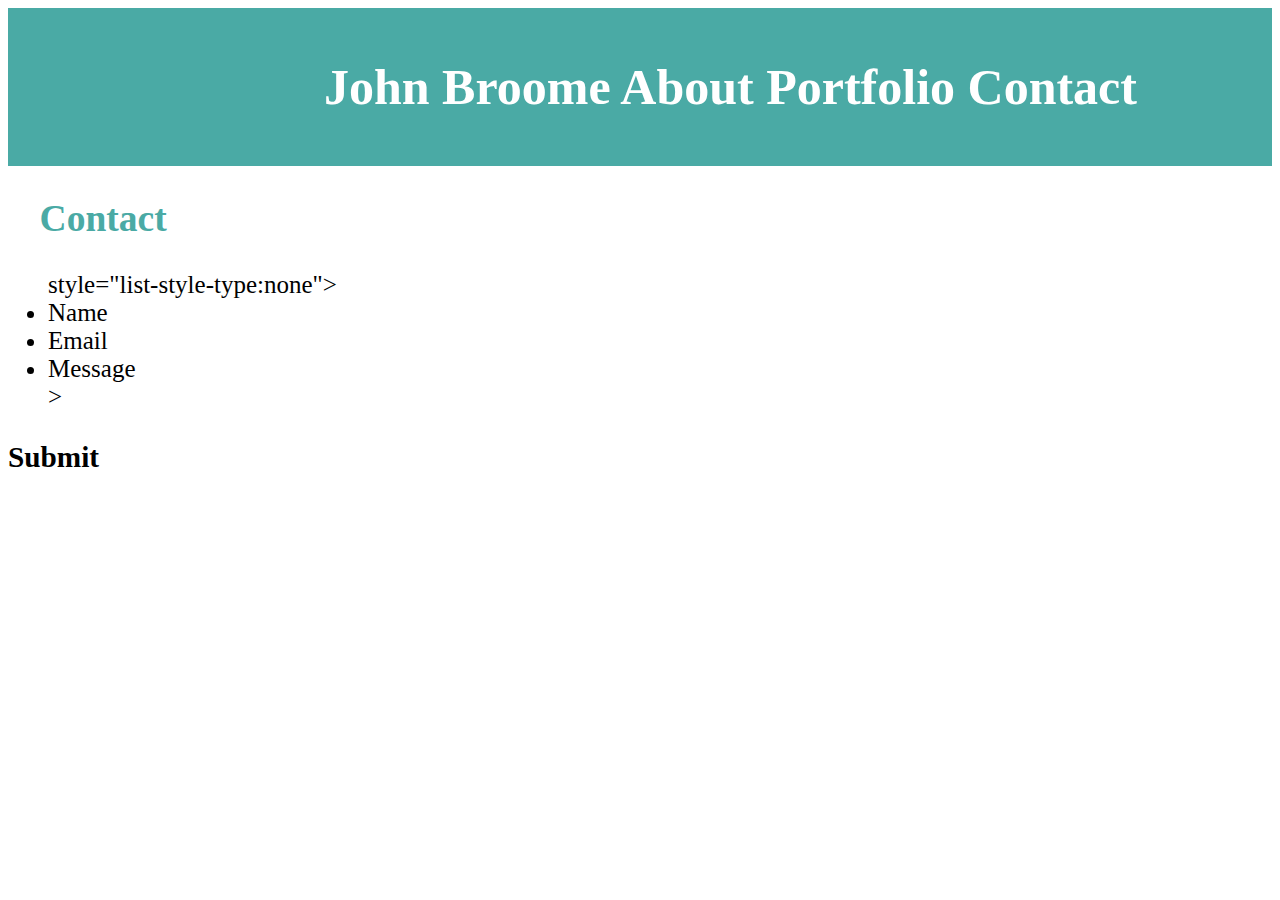
==== contact.html @ c04045d1 "First Save" ====
<!DOCTYPE html>
<html lang="en">
<head>
    <meta charset="UTF-8">
    <meta name="viewport" content="width=device-width, initial-scale=1.0">
    <meta http-equiv="X-UA-Compatible" content="ie=edge">
    <title>Contact</title>
    <link rel="stylesheet" type="text/css" href="assets/css.css">
</head>
<body>
    <header>
        <h1>
            John Broome
            About
            Portfolio
            Contact
        </h1>
    </header>
    <div class="container">
        <h2>
            Contact
        </h2>
            <ul> style="list-style-type:none">
            <li>Name</li> 
            <li>Email</li>
            <li>Message</li>>
            </ul>
        <h3>
           <a href-"#">Submit</a> 
        </h3>

    </div>
</body>
</html>
---- assets/css.css ----
body {
font-size: 25px;
}

h1 {
    font-family: 'Georgia', Times, Times New Roman, serif;
    font-size: 50px;
    background-color: #4aaaa5;
    color: white;
    border-color: #cccccc;
    margin: 0;
    padding-top: 50px;
    padding-bottom: 50px;
    padding-left: 25%;

}

h2 {
    color: #4aaaa5;
    margin-left: 2.5%;
    }

image {
    float: left;
}

p {
    font-size: 20px;
    color: #777777;
    font-family: 'Arial', 'Helvetica Neue', Helvetica, sans-serif;
    float: right;
}
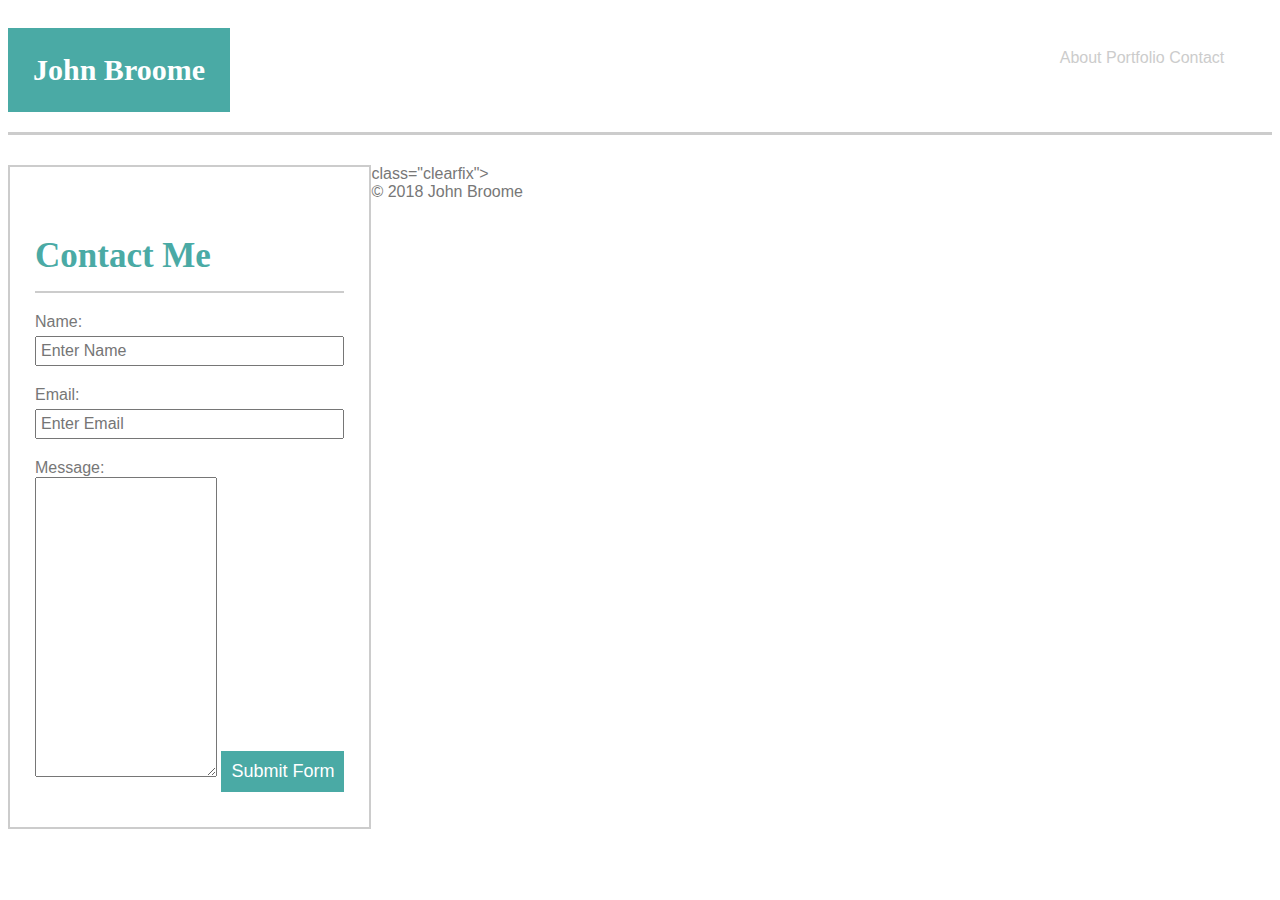
==== commit 5fa05eed: "total reset with new html and divs" ====
--- a/contact.html
+++ b/contact.html
@@ -4,31 +4,56 @@
     <meta charset="UTF-8">
     <meta name="viewport" content="width=device-width, initial-scale=1.0">
     <meta http-equiv="X-UA-Compatible" content="ie=edge">
-    <title>Contact</title>
-    <link rel="stylesheet" type="text/css" href="assets/css.css">
+    <title>Document</title>
+    <link rel="stylesheet" href="./assets/css.reset.css">
+    <link rel="stylesheet" href="./assets/css.css">
 </head>
 <body>
     <header>
-        <h1>
-            John Broome
-            About
-            Portfolio
-            Contact
-        </h1>
+        <div class="wrapper">
+            <h1>John Broome</h1>
+            <nav>
+                <ul>
+                    <li><a href =index.html">About</a> </li>
+                    <li><a href =portfolio.html">Portfolio</a> </li>
+                    <li><a href =contact.html">Contact</a> </li>
+                </ul>
+            </nav>
+
+
+        </div>
     </header>
-    <div class="container">
-        <h2>
-            Contact
-        </h2>
-            <ul> style="list-style-type:none">
-            <li>Name</li> 
-            <li>Email</li>
-            <li>Message</li>>
-            </ul>
-        <h3>
-           <a href-"#">Submit</a> 
-        </h3>
+
+    <div class="wrapper">
+        <section id="left-column">
+            <h2>
+                Contact Me
+            </h2>
+           <form>
+            <label for="name">Name:</label>
+            <input type="text" name="name" id="form-name" placeholder="Enter Name">
+
+            <label for="email">Email:</label>
+            <input type="email" name="email" id="form-email" placeholder="Enter Email">
+           
+            <label for="message">Message:</label>
+            <textarea name="message" id="form-message"></textarea>
+            
+            <button type="submit"> Submit Form</button>
+            </form>
+
+              
+        </section>
+        
 
     </div>
+    
+    <div> class="clearfix"></div>
+
+
+    <footer>
+        &copy; 2018 John Broome
+    </footer>
+
 </body>
 </html>--- a/assets/css.css
+++ b/assets/css.css
@@ -1,33 +1,156 @@
+* {
+    box-sizing: border-box;
+}
+
 body {
-font-size: 25px;
+    background-image: repeat;
+    background-image: "https://assets.awwwards.com/awards/images/2015/04/pattern.jpg";
+    font-family: 'Arial', 'Helvetica Neue', Helvetica, sans-serif;
+    overflow: auto;
+    color: #777777;
+
+}
+
+h1, h2, h3, h4, h5, h6 {
+    font-family: Georgia, 'Times New Roman', Times, serif;
+    color: #4aaaa5;
+    font-weight: bold;
+}
+
+header {
+    background: white;
+    border-bottom: 3px solid #ccc;
+    margin-bottom: 30px;
 }
 
 h1 {
-    font-family: 'Georgia', Times, Times New Roman, serif;
-    font-size: 50px;
-    background-color: #4aaaa5;
+    background: #4aaaa5;
     color: white;
-    border-color: #cccccc;
-    margin: 0;
-    padding-top: 50px;
-    padding-bottom: 50px;
-    padding-left: 25%;
+    display: inline-block;
+    padding: 25px;
+    font-size: 30px;
+}
+
+nav {
+    width: 300px;
+    float: right;
+    margin-top: 25px;
+    text-align: center;
+}
+
+nav ul li {
+    display: inline;
+}
+nav a {
+    color:#ccc;
+    text-decoration: none;
+}
+
+p {
+    font-size:16 px;
+    line-height: 22px;
+    margin-bottom: 20px;
+}
+
+form label {
+    font-size 18px;
+    display: block;
+}
+
+input, text area {
+    width: 100%;
+    display: block;
+    margin: 5px 0 20px 0;
+    border: 2 px solid #ccc;
+    padding: 4px;
+    font-size: 16px;
+}
+
+textarea {
+    height: 300px;
+}
+
+form button {
+    background: #4aaaa5;
+    color: #fff;
+    padding: 10px; 20px;
+    margin: 10px 0;
+    font-size: 18px;
+    border: none;
+}
+.wrapper {
+    width: 960 px;
+    margin: 0 auto;
+}
+
+.inline-img {
+    float: left;
+    margin: 0 15px 15px 0;
+    border: 2 px solid #333;
+}
+
+.portfolio-item {
+    position: relative;
+    background-color: rgba (0,0,0, .5)
+    margin-bottom: 20x;
+    width: 45%;
+    float: left;
+}
+
+.portfolio-item:nth-of-type(even) {
+    float: right;
+}
+
+.clearfix {
+    display: block;
+    clear: both;
+}
+
+
+
+#left-column {
+    background: white;
+    padding: 25px;
+    border: 2px solid #ccc;
+    width: 960 px;
+    float: left;
+}
+
+#left-column h2 {
+    font-size: 35px;
+    padding: 15px 0;
+    margin-bottom: 20px;
+    border-bottom: 2px solid #ccc;
 
 }
 
-h2 {
-    color: #4aaaa5;
-    margin-left: 2.5%;
-    }
-
-image {
-    float: left;
+#port1 {
+    background: url(../assets/port1.jpg.jpg);
+    background-size: cover;
+    background-repeat: no-repeat
 }
-
-p {
-    font-size: 20px;
-    color: #777777;
-    font-family: 'Arial', 'Helvetica Neue', Helvetica, sans-serif;
-    float: right;
+#port2 {
+    background: url(../assets/port2.jpg.jpg);
+    background-size: cover;
+    background-repeat: no-repeat
 }
-
+#port3 {
+    background: url(../assets/port3.jpg.jpg);
+    background-size: cover;
+    background-repeat: no-repeat
+}
+#port4 {
+    background: url(../assets/port4.jpg.jpg);
+    background-size: cover;
+    background-repeat: no-repeat
+}
+#port5 {
+    background: url(../assets/port5.jpg.jpg) ;
+    background-size: cover;
+    background-repeat: no-repeat
+}
+#port6 {
+    background: url(../assets/port6.jpg.jpg);
+    background-size: cover;
+    background-repeat: no-repeat
+}
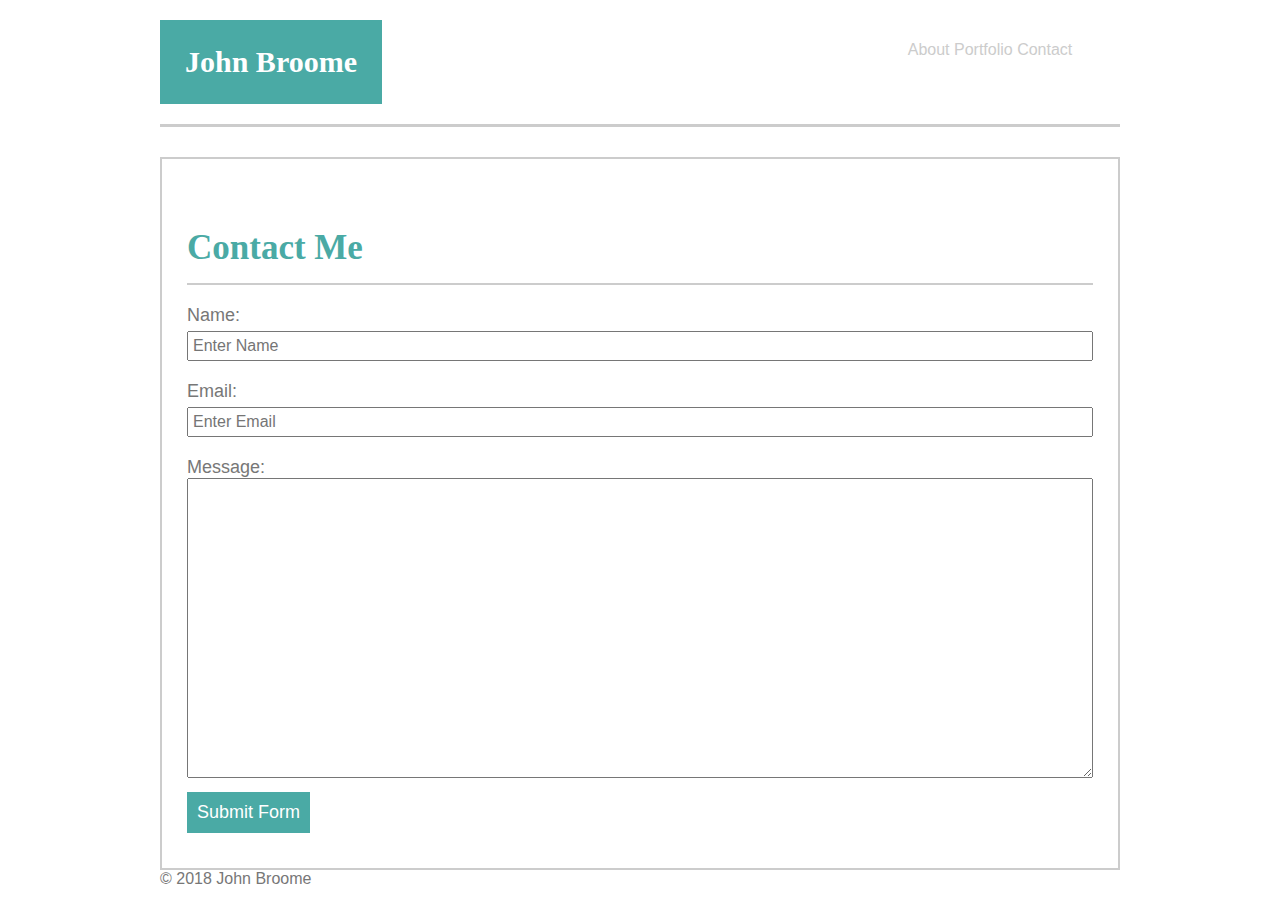
==== commit 34dab35c: "final submission" ====
--- a/contact.html
+++ b/contact.html
@@ -14,9 +14,9 @@
             <h1>John Broome</h1>
             <nav>
                 <ul>
-                    <li><a href =index.html">About</a> </li>
-                    <li><a href =portfolio.html">Portfolio</a> </li>
-                    <li><a href =contact.html">Contact</a> </li>
+                    <li><a href ="index.html">About</a> </li>
+                    <li><a href ="portfolio.html">Portfolio</a> </li>
+                    <li><a href ="contact.html">Contact</a> </li>
                 </ul>
             </nav>
 
@@ -48,7 +48,7 @@
 
     </div>
     
-    <div> class="clearfix"></div>
+    <div class="clearfix"></div>
 
 
     <footer>
--- a/assets/css.css
+++ b/assets/css.css
@@ -3,11 +3,13 @@
 }
 
 body {
-    background-image: repeat;
-    background-image: "https://assets.awwwards.com/awards/images/2015/04/pattern.jpg";
+    
+    background-image: url("roughcloth.png");
     font-family: 'Arial', 'Helvetica Neue', Helvetica, sans-serif;
     overflow: auto;
     color: #777777;
+    width: 960px;
+    margin: 0 auto;
 
 }
 
@@ -53,7 +55,7 @@
 }
 
 form label {
-    font-size 18px;
+    font-size: 18px;
     display: block;
 }
 
@@ -68,6 +70,7 @@
 
 textarea {
     height: 300px;
+    width: 100%;
 }
 
 form button {
@@ -79,7 +82,7 @@
     border: none;
 }
 .wrapper {
-    width: 960 px;
+    width: 960px;
     margin: 0 auto;
 }
 
@@ -92,13 +95,24 @@
 .portfolio-item {
     position: relative;
     background-color: rgba (0,0,0, .5)
-    margin-bottom: 20x;
+    margin-bottom: 20px;
     width: 45%;
     float: left;
+    height: 250px;
 }
 
 .portfolio-item:nth-of-type(even) {
     float: right;
+}
+
+.portfolio-item h4 {
+    background: #4aaaa5;
+    color: white;
+    text-align: center;
+    padding: 15px 0;
+    width: 100%;
+    position: absolute;
+    bottom: 0px;
 }
 
 .clearfix {
@@ -112,7 +126,7 @@
     background: white;
     padding: 25px;
     border: 2px solid #ccc;
-    width: 960 px;
+    width: 960px;
     float: left;
 }
 
